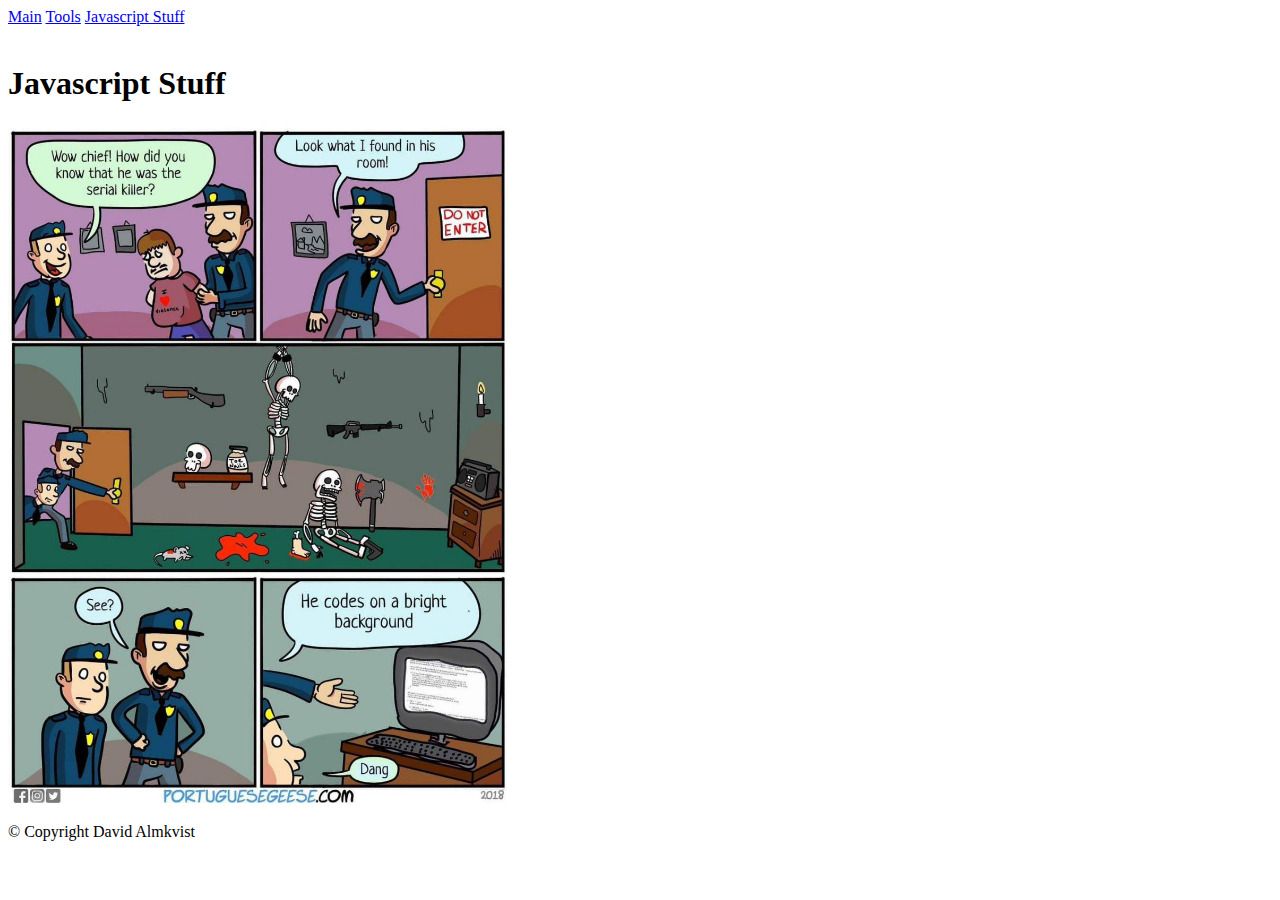
==== javascript-stuff.html @ aa8f0c95 "update" ====
<!DOCTYPE html>
<html lang="en">
<head>
    <meta charset="UTF-8">
    <title>Javascript stuff</title>
    <!-- CSS-->
    <link rel="stylesheet" href="css/styles.css">
</head>

<body>
    <nav>
        <a href="index.html">Main</a>
        <a href="tools.html">Tools</a>
        <a href="javascript-stuff.html">Javascript Stuff</a>
    </nav>
    <br>

    <h1>Javascript Stuff</h1>
    <img src="images/whitebackground.jpg" width="500"></td>


    <!-- Footer -->
    <section id="footer-section">
        <p>© Copyright David Almkvist</p>
    </section>

</body>
</html>
---- css/styles.css ----
/* CSS */
h1{
    
}
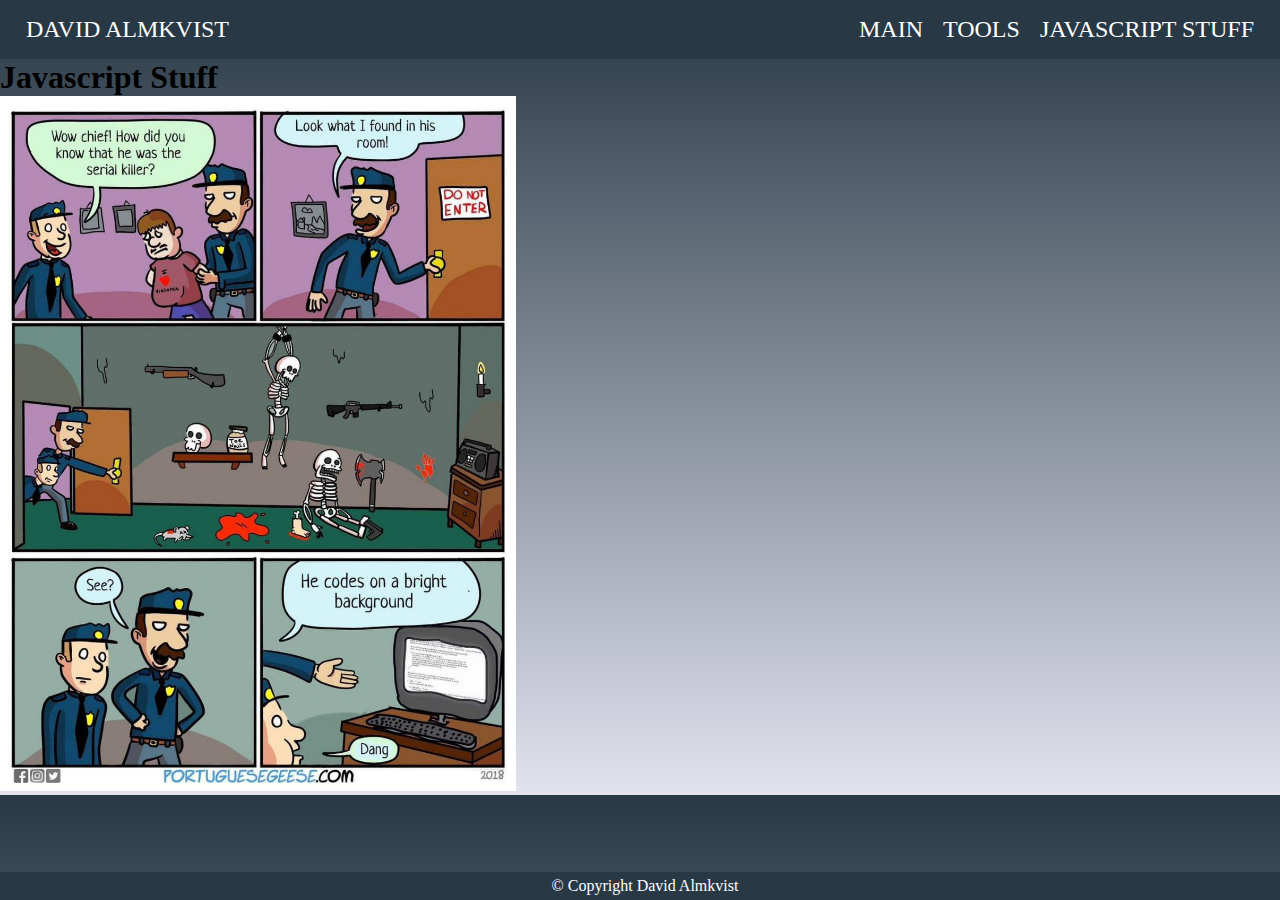
==== commit 277b1985: "css'ed" ====
--- a/javascript-stuff.html
+++ b/javascript-stuff.html
@@ -1,19 +1,41 @@
 <!DOCTYPE html>
 <html lang="en">
+
 <head>
     <meta charset="UTF-8">
     <title>Javascript stuff</title>
+
+    <!-- Google Fonts -->
+    <link rel="preconnect" href="https://fonts.googleapis.com">
+    <link rel="preconnect" href="https://fonts.gstatic.com" crossorigin>
+    <link
+        href="https://fonts.googleapis.com/css2?family=Courgette&family=Montserrat:wght@900&family=Poppins&family=Ubuntu:wght@300;400&display=swap"
+        rel="stylesheet">
+
     <!-- CSS-->
     <link rel="stylesheet" href="css/styles.css">
 </head>
 
 <body>
-    <nav>
-        <a href="index.html">Main</a>
-        <a href="tools.html">Tools</a>
-        <a href="javascript-stuff.html">Javascript Stuff</a>
-    </nav>
-    <br>
+    <header>
+        <nav>
+            <ul>
+                <li id="nav-logo">
+                    <a href="index.html">David Almkvist</a>
+                </li>
+                <li>
+                    <a href="index.html">Main</a>
+                </li>
+                <li>
+                    <a href="tools.html">Tools</a>
+                </li>
+                <li>
+                    <a href="javascript-stuff.html">Javascript Stuff</a>
+                </li>
+            </ul>
+
+        </nav>
+    </header>
 
     <h1>Javascript Stuff</h1>
     <img src="images/whitebackground.jpg" width="500"></td>
@@ -21,8 +43,12 @@
 
     <!-- Footer -->
     <section id="footer-section">
-        <p>© Copyright David Almkvist</p>
+        <footer>
+            <p>© Copyright David Almkvist</p>
+        </footer>
+
     </section>
 
 </body>
+
 </html>--- a/css/styles.css
+++ b/css/styles.css
@@ -1,4 +1,106 @@
 /* CSS */
-h1{
+
+*{
+    margin: 0;
+    padding: 0;
+}
+
+body{
+    background: linear-gradient(#283845, #e2e3ef);
     
 }
+
+nav{
+    background-color: #283845;
+    padding: 1em;
+
+}
+
+nav ul{
+    list-style: none;
+    display: flex;
+    justify-content: flex-end;
+    
+}
+
+#nav-logo{
+    justify-self: flex-start;
+    flex-grow: 1;
+}
+
+nav a{
+    color: white;
+    font-size: 24px;
+    margin: 10px;
+    text-transform: uppercase;
+    text-decoration: none;
+}
+
+nav li{
+    display: inline-block;
+    color: white;
+}
+
+img{
+    border: 0.5em solid white ;
+}
+
+.education h1{
+    font-size: x-large;
+    /* text-align: center; */
+}
+
+.education li{
+    margin-left: 1.2em;
+}
+
+#cv{
+    width: 60%;
+    margin: 0 auto;
+    
+}
+
+#title{
+    text-align: center;
+}
+
+h2{
+    font-family: 'Poppins', cursive;
+}
+
+hr {
+    margin: 1em  0;
+}
+
+.end-hr{
+    margin-bottom: 10em;
+}
+
+.me-info{
+    margin-top: 1em;
+}
+
+.me-text{
+    padding: 1em;
+}
+
+.me-text h1{
+    font-size: 5rem;
+    font-family: 'Courgette' , cursive;
+}
+
+th{
+    text-align: left;
+}
+
+
+footer{
+    display: flex;
+    justify-content: center;
+    padding: 5px;
+    background-color: #283845;
+    color: white;
+    position: fixed;
+    bottom: 0;
+    width: 100%;
+}
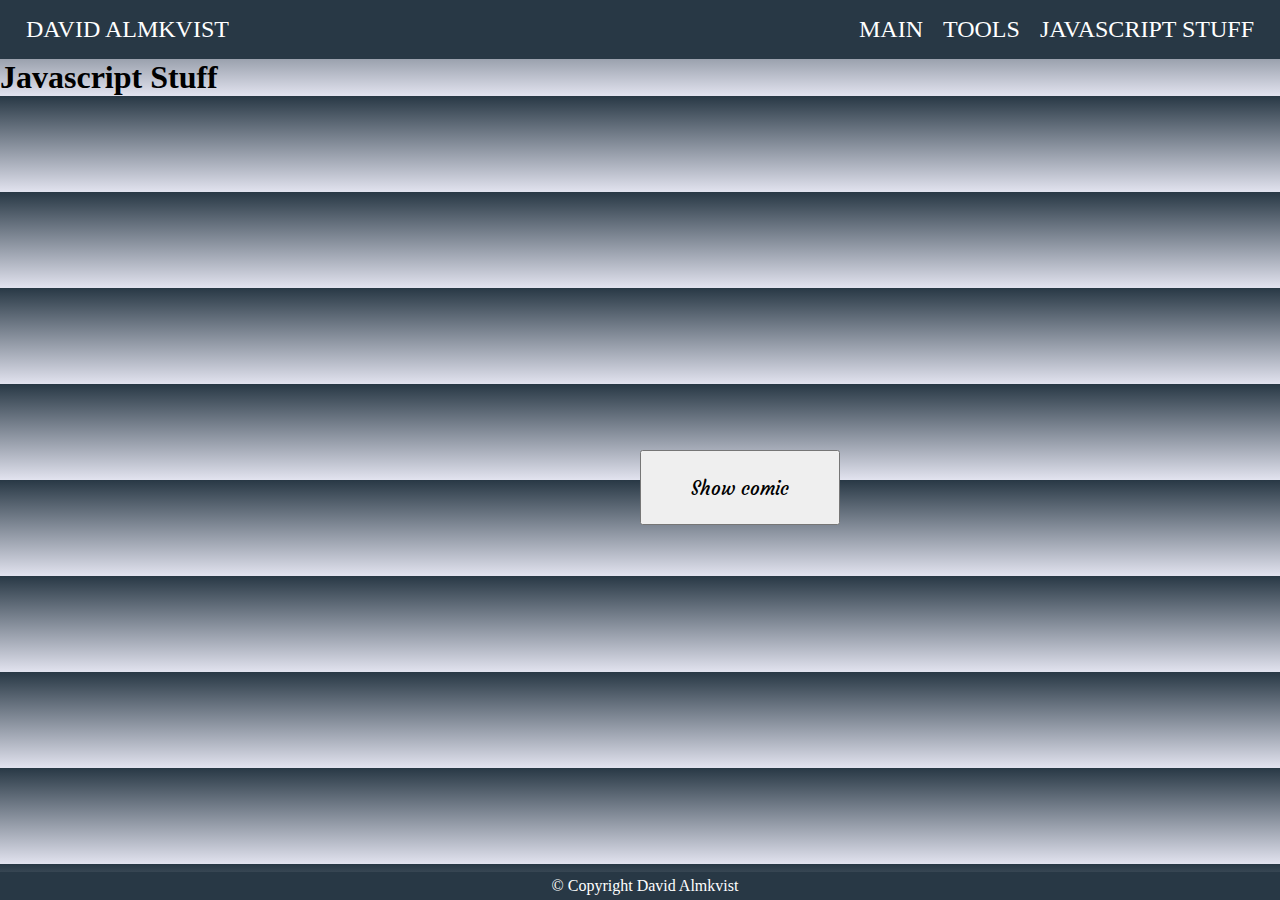
==== commit bed04f5e: "fixes" ====
--- a/javascript-stuff.html
+++ b/javascript-stuff.html
@@ -33,22 +33,25 @@
                     <a href="javascript-stuff.html">Javascript Stuff</a>
                 </li>
             </ul>
-
         </nav>
     </header>
 
     <h1>Javascript Stuff</h1>
-    <img src="images/whitebackground.jpg" width="500"></td>
+    <img class="img-js" src="images/whitebackground.jpg"></td>
 
+    <div class="button">
+        <button class="btn" name="button">Show comic</button>
+    </div>
 
     <!-- Footer -->
     <section id="footer-section">
         <footer>
             <p>© Copyright David Almkvist</p>
         </footer>
-
     </section>
 
+    <!-- Javascript -->
+    <script src="javaScript/app.js"></script>
 </body>
 
 </html>--- a/css/styles.css
+++ b/css/styles.css
@@ -1,34 +1,35 @@
 /* CSS */
 
-*{
+* {
     margin: 0;
     padding: 0;
 }
 
-body{
+body {
     background: linear-gradient(#283845, #e2e3ef);
-    
+
 }
 
-nav{
+/* Nav stuff  */
+nav {
     background-color: #283845;
     padding: 1em;
 
 }
 
-nav ul{
+nav ul {
     list-style: none;
     display: flex;
     justify-content: flex-end;
-    
+
 }
 
-#nav-logo{
+#nav-logo {
     justify-self: flex-start;
     flex-grow: 1;
 }
 
-nav a{
+nav a {
     color: white;
     font-size: 24px;
     margin: 10px;
@@ -36,65 +37,118 @@
     text-decoration: none;
 }
 
-nav li{
+nav li {
     display: inline-block;
     color: white;
 }
 
-img{
-    border: 0.5em solid white ;
+/* me stuff */
+img {
+    border: 0.5em solid white;
 }
 
-.education h1{
-    font-size: x-large;
-    /* text-align: center; */
+.me-info {
+    margin-top: 1em;
 }
 
-.education li{
+.me-text {
+    padding: 1em;
+}
+
+.me-text h1 {
+    font-size: 5rem;
+    font-family: 'Courgette', cursive;
+}
+
+.education h1 {
+    font-size: x-large;
+}
+
+.education li {
     margin-left: 1.2em;
 }
 
-#cv{
+#cv {
     width: 60%;
     margin: 0 auto;
-    
+
 }
 
-#title{
-    text-align: center;
-}
-
-h2{
+h2 {
     font-family: 'Poppins', cursive;
 }
 
 hr {
-    margin: 1em  0;
+    margin: 1em 0;
 }
 
-.end-hr{
+/* tools stuff */
+article {
+    text-align: center;
+    font-size: x-large;
+    margin-top: 1em;
+}
+
+#title h1 {
+    font-size: 3rem;
+    padding: 0.5em;
+}
+
+#tools-links a {
+    color: darkblue;
+    margin: 10px;
+    text-decoration: none;
+    font-size: 20px;
+    font-weight: bolder;
+}
+
+span {
+    font-weight: bolder;
+}
+
+
+
+#tools-links {
+    width: 60%;
+    margin: 0 auto;
+}
+
+#tools-links li {
+    margin-left: 1.2em;
+}
+
+
+th {
+    text-align: left;
+}
+
+/* javascript stuff */
+.img-js{
+    border-radius: 10%;
+    width: 500px;
+    position: relative;
+    top: 0px;
+    left: 300px;
+    display: none;
+    
+}
+
+.btn{
+    width: 200px;
+    height: 75px;
+    font-size: larger;
+    font-family: 'Courgette', cursive;
+    position: absolute;
+    top: 50%;
+    left: 50%;
+    
+}
+
+.end-hr {
     margin-bottom: 10em;
 }
 
-.me-info{
-    margin-top: 1em;
-}
-
-.me-text{
-    padding: 1em;
-}
-
-.me-text h1{
-    font-size: 5rem;
-    font-family: 'Courgette' , cursive;
-}
-
-th{
-    text-align: left;
-}
-
-
-footer{
+footer {
     display: flex;
     justify-content: center;
     padding: 5px;
@@ -103,4 +157,4 @@
     position: fixed;
     bottom: 0;
     width: 100%;
-}
+}